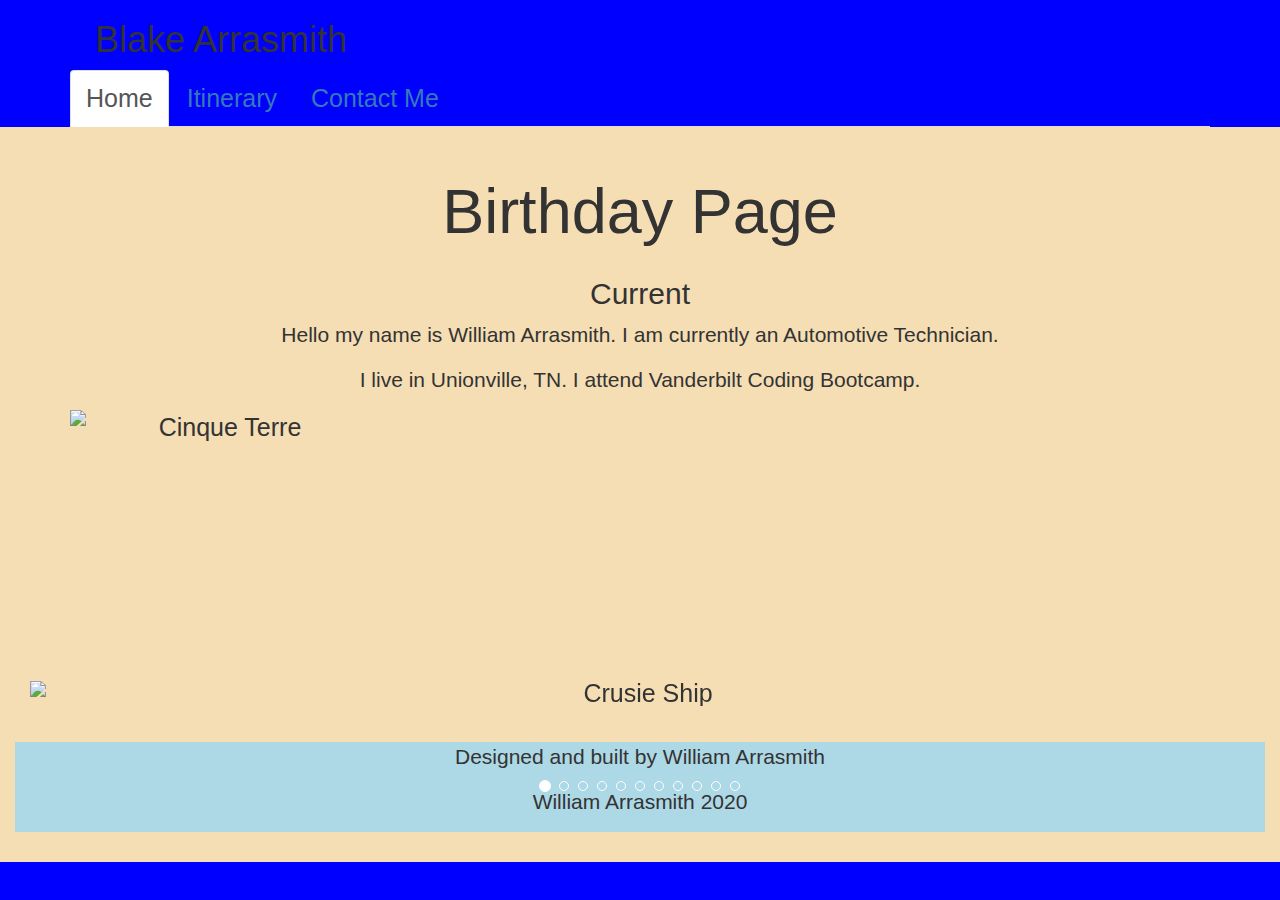
==== index.html @ 5e09344e "Add files via upload" ====
<!DOCTYPE html>
<html lang="en">

<head>
    <meta charset="UTF-8">
    <meta name="viewport" content="width=device-width, initial-scale=1.0">
    <title>Document</title>
    <!--bootstrap CSS-->
    <link rel="stylesheet" href="https://maxcdn.bootstrapcdn.com/bootstrap/3.4.1/css/bootstrap.min.css">
    <script src="https://ajax.googleapis.com/ajax/libs/jquery/3.5.1/jquery.min.js"></script>
    <script src="https://maxcdn.bootstrapcdn.com/bootstrap/3.4.1/js/bootstrap.min.js"></script>
    <link rel="stylesheet" href="style.css">

</head>

<body>
    <!--nav bar-->
    <nav class="container">
        <h1>Blake Arrasmith</h1>
        <ul class="nav nav-tabs" role="tablist">
            <li class="active"><a href="index.html">Home</a></li>
            <li><a href="portfolio.html">Itinerary</a></li>
            <li><a href="contact.html">Contact Me</a></li>
            </li>
        </ul>
    </nav>
    <!--The bio about me paragraph-->
    <div class="jumbotron text-center">
        <h1>Birthday Page</h1>
        <div class="container">
            <h2>Current</h2>
            <p> Hello my name is William Arrasmith. I am currently an Automotive Technician.</p>
            <p>I live in Unionville, TN. I attend Vanderbilt Coding Bootcamp.</p>
            <img src="/Users/billyarrasmith/Desktop/untitled folder/84351581_10219651532632770_3981963784708161536_n.jpg" class="img-responsive"
                alt="Cinque Terre" width="304" height="236">
        </div>
        <br>
        <div id="myCarousel" class="carousel slide" data-ride="carousel">
            <!-- Indicators -->
            <ol class="carousel-indicators">
                <li data-target=" #myCarousel" data-slide-to="0" class="active">
                </li>
                <li data-target="#myCarousel" data-slide-to="1"></li>
                <li data-target="#myCarousel" data-slide-to="2"></li>
                <li data-target="#myCarousel" data-slide-to="3"></li>
                <li data-target="#myCarousel" data-slide-to="4"></li>
                <li data-target="#myCarousel" data-slide-to="5"></li>
                <li data-target="#myCarousel" data-slide-to="6"></li>
                <li data-target="#myCarousel" data-slide-to="7"></li>
                <li data-target="#myCarousel" data-slide-to="8"></li>
                <li data-target="#myCarousel" data-slide-to="9"></li>
                <li data-target="#myCarousel" data-slide-to="10"></li>
                
            </ol>

            <!-- Slide show of my family and I -->
            <div class="carousel-inner">
                <div class="item active">
                    <img src="/Users/billyarrasmith/Desktop/untitled folder/12031409_10207054496194732_6676151330796361200_o.jpg"
                        alt="Crusie Ship">
                </div>
                <div class="item">
                    <img src="/Users/billyarrasmith/Desktop/untitled folder/12119145_10207198161866284_5702926643537372751_n.jpg"
                        alt="Cozumel">
                </div>
                <div class="item">
                    <img src="/Users/billyarrasmith/Desktop/untitled folder/12243375_10207410854623470_7659362001310840314_n.jpg"
                        alt="Disney Crusie">
                </div>
                <div class="item">
                    <img src="/Users/billyarrasmith/Desktop/untitled folder/12604831_10207852004971953_3702475857105244573_o.jpg"
                        alt="Happy New Year">
                </div>
                <div class="item">
                    <img src="/Users/billyarrasmith/Desktop/untitled folder/13102865_10208556662147942_6955949060857238218_n.jpg"
                        alt="Cliff Diving in Jamaica">
                </div>
                <div class="item">
                    <img src="/Users/billyarrasmith/Desktop/untitled folder/19146194_10212146825579784_8540641922149467354_n.jpg"
                        alt="a">
                </div>
                <div class="item">
                    <img src="/Users/billyarrasmith/Desktop/untitled folder/19554145_10212290032359864_7383896425616677010_n.jpg"
                        alt="b">
                </div>
                <div class="item">
                    <img src="/Users/billyarrasmith/Desktop/untitled folder/37928076_10215567854423367_3136209849960890368_n.jpg"
                        alt="c">
                </div>
                <div class="item">
                    <img src="/Users/billyarrasmith/Desktop/untitled folder/67500569_10218141419200878_5331160939645370368_n.jpg"
                        alt="d">
                </div>
                <div class="item">
                    <img src="/Users/billyarrasmith/Desktop/untitled folder/71352003_10218582218620588_6182954964210417664_n.jpg"
                        alt="e">
                </div>
                <div class="item">
                    <img src="/Users/billyarrasmith/Desktop/untitled folder/35922905_1972694799408446_5653456410818641920_o.jpg"
                        alt="f" </div>
                </div>
            </div>
            <br>
            <footer class="row">
                <div class="col-md">
                    <p>Designed and built by William Arrasmith</p>
                    <p>William Arrasmith 2020</p>
                </div>
            </footer>

</body>

</html>
---- style.css ----
* {
    font-size: 25px;
}

body {
     background-color: blue;
     background-position: fixed;
}

footer {
    text-align: center;
    font-size: 15px;
    background-color: lightblue;
}

h1 {
    padding-right: 25px;
    padding-left: 25px;
}
.jumbotron {
    padding: 30px;
    background-color: wheat;
}
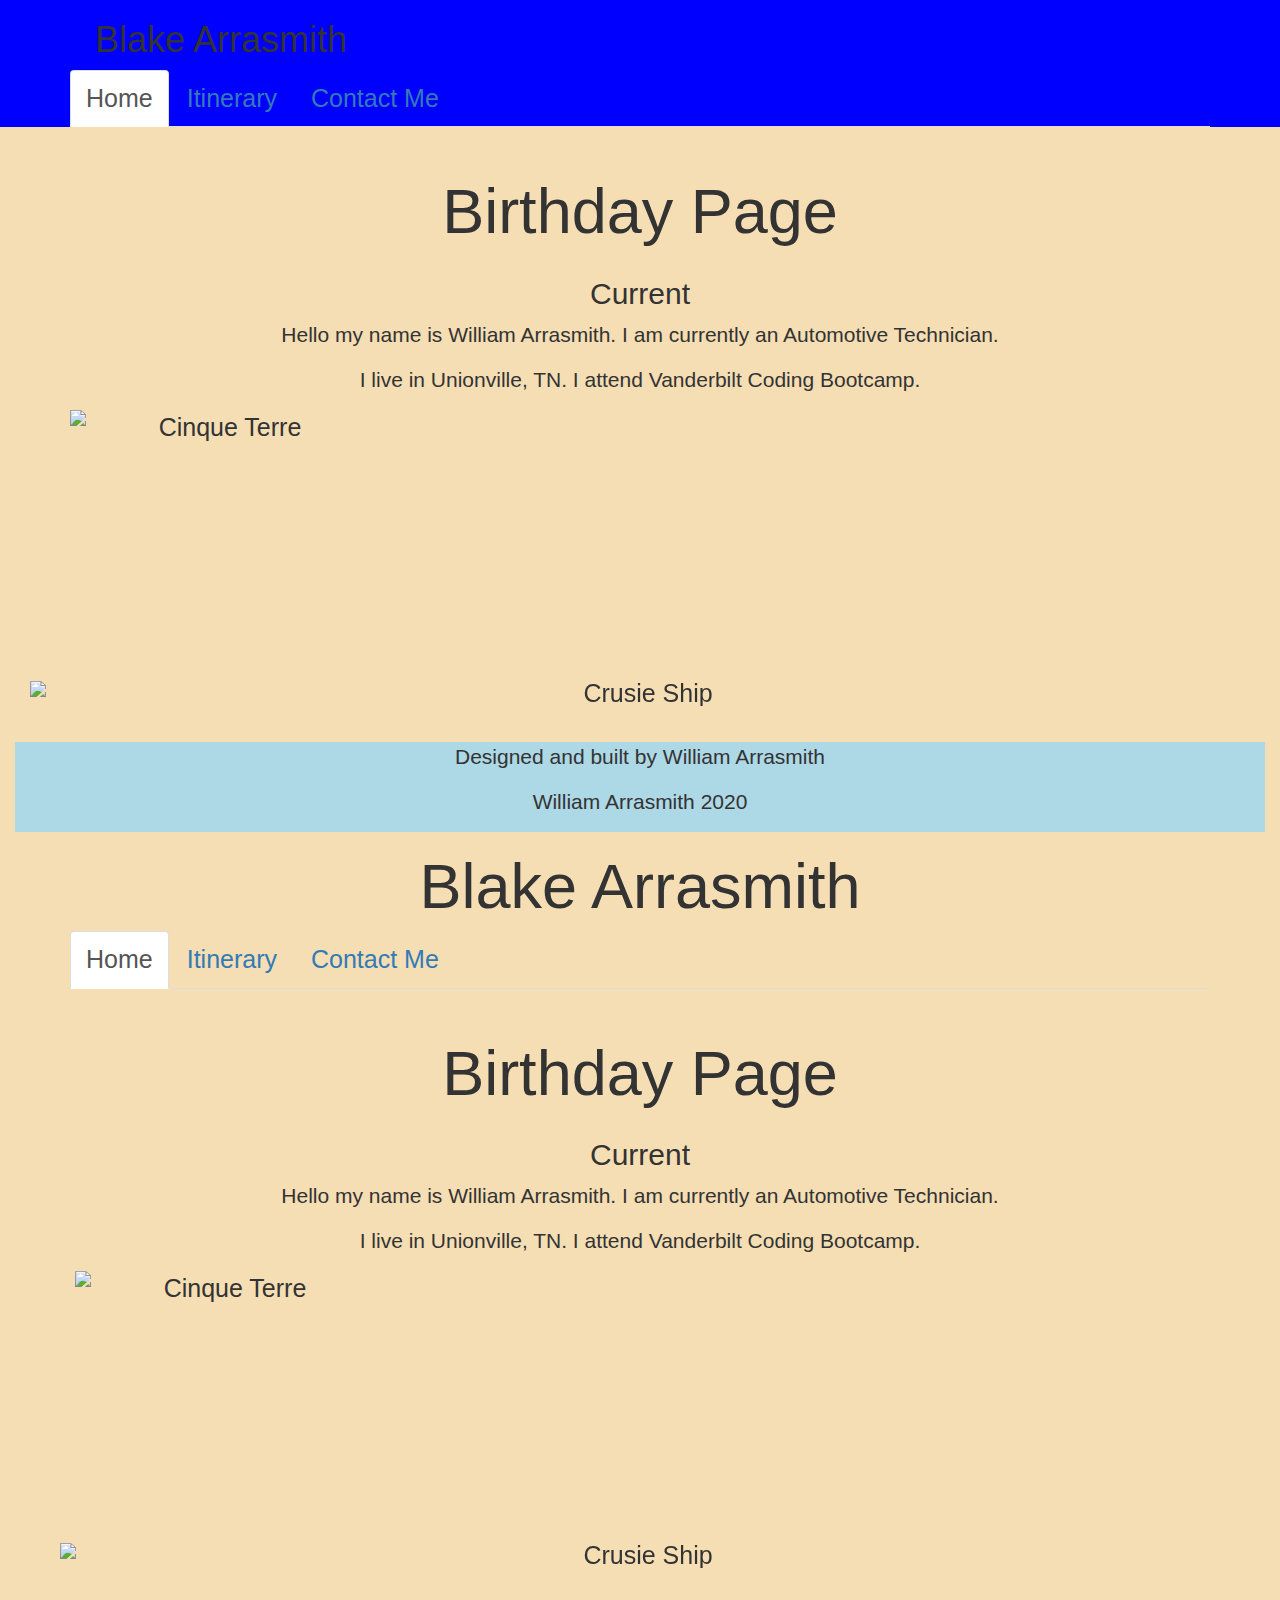
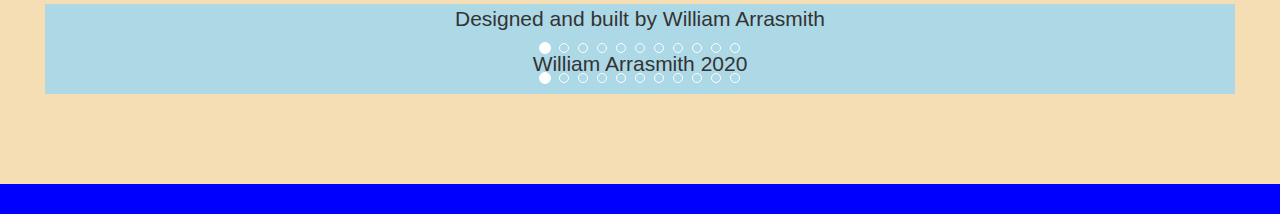
==== commit 2dc89619: "Update index.html" ====
--- a/index.html
+++ b/index.html
@@ -108,6 +108,118 @@
                 </div>
             </footer>
 
+</body><!DOCTYPE html>
+<html lang="en">
+
+<head>
+    <meta charset="UTF-8">
+    <meta name="viewport" content="width=device-width, initial-scale=1.0">
+    <title>Document</title>
+    <!--bootstrap CSS-->
+    <link rel="stylesheet" href="https://maxcdn.bootstrapcdn.com/bootstrap/3.4.1/css/bootstrap.min.css">
+    <script src="https://ajax.googleapis.com/ajax/libs/jquery/3.5.1/jquery.min.js"></script>
+    <script src="https://maxcdn.bootstrapcdn.com/bootstrap/3.4.1/js/bootstrap.min.js"></script>
+    <link rel="stylesheet" href="style.css">
+
+</head>
+
+<body>
+    <!--nav bar-->
+    <nav class="container">
+        <h1>Blake Arrasmith</h1>
+        <ul class="nav nav-tabs" role="tablist">
+            <li class="active"><a href="index.html">Home</a></li>
+            <li><a href="portfolio.html">Itinerary</a></li>
+            <li><a href="contact.html">Contact Me</a></li>
+            </li>
+        </ul>
+    </nav>
+    <!--The bio about me paragraph-->
+    <div class="jumbotron text-center">
+        <h1>Birthday Page</h1>
+        <div class="container">
+            <h2>Current</h2>
+            <p> Hello my name is William Arrasmith. I am currently an Automotive Technician.</p>
+            <p>I live in Unionville, TN. I attend Vanderbilt Coding Bootcamp.</p>
+            <img src="/Users/billyarrasmith/Desktop/blakeimages/84351581_10219651532632770_3981963784708161536_n.jpg" class="img-responsive"
+                alt="Cinque Terre" width="304" height="236">
+        </div>
+        <br>
+        <div id="myCarousel" class="carousel slide" data-ride="carousel">
+            <!-- Indicators -->
+            <ol class="carousel-indicators">
+                <li data-target=" #myCarousel" data-slide-to="0" class="active">
+                </li>
+                <li data-target="#myCarousel" data-slide-to="1"></li>
+                <li data-target="#myCarousel" data-slide-to="2"></li>
+                <li data-target="#myCarousel" data-slide-to="3"></li>
+                <li data-target="#myCarousel" data-slide-to="4"></li>
+                <li data-target="#myCarousel" data-slide-to="5"></li>
+                <li data-target="#myCarousel" data-slide-to="6"></li>
+                <li data-target="#myCarousel" data-slide-to="7"></li>
+                <li data-target="#myCarousel" data-slide-to="8"></li>
+                <li data-target="#myCarousel" data-slide-to="9"></li>
+                <li data-target="#myCarousel" data-slide-to="10"></li>
+                
+            </ol>
+
+            <!-- Slide show of my family and I -->
+            <div class="carousel-inner">
+                <div class="item active">
+                    <img src="/Users/billyarrasmith/Desktop/blakeimages/12031409_10207054496194732_6676151330796361200_o.jpg"
+                        alt="Crusie Ship">
+                </div>
+                <div class="item">
+                    <img src="/Users/billyarrasmith/Desktop/blakeimages/12119145_10207198161866284_5702926643537372751_n.jpg"
+                        alt="Cozumel">
+                </div>
+                <div class="item">
+                    <img src="/Users/billyarrasmith/Desktop/blakeimages/71352003_10218582218620588_6182954964210417664_n.jpg"
+                        alt="Disney Crusie">
+                </div>
+                <div class="item">
+                    <img src="/Users/billyarrasmith/Desktop/untitled folder/12604831_10207852004971953_3702475857105244573_o.jpg"
+                        alt="Happy New Year">
+                </div>
+                <div class="item">
+                    <img src="/Users/billyarrasmith/Desktop/blakeimages/12604831_10207852004971953_3702475857105244573_o.jpg"
+                        alt="Cliff Diving in Jamaica">
+                </div>
+                <div class="item">
+                    <img src="/Users/billyarrasmith/Desktop/blakeimages/13102865_10208556662147942_6955949060857238218_n.jpg"
+                        alt="a">
+                </div>
+                <div class="item">
+                    <img src="/Users/billyarrasmith/Desktop/blakeimages/19146194_10212146825579784_8540641922149467354_n.jpg"
+                        alt="b">
+                </div>
+                <div class="item">
+                    <img src="/Users/billyarrasmith/Desktop/blakeimages/19554145_10212290032359864_7383896425616677010_n.jpg"
+                        alt="c">
+                </div>
+                <div class="item">
+                    <img src="/Users/billyarrasmith/Desktop/blakeimages/35922905_1972694799408446_5653456410818641920_o.jpg"
+                        alt="d">
+                </div>
+                <div class="item">
+                    <img src="/Users/billyarrasmith/Desktop/blakeimages/37928076_10215567854423367_3136209849960890368_n.jpg"
+                        alt="e">
+                </div>
+                <div class="item">
+                    <img src="/Users/billyarrasmith/Desktop/blakeimages/67500569_10218141419200878_5331160939645370368_n.jpg"
+                        alt="f" </div>
+                </div>
+            </div>
+            <br>
+            <footer class="row">
+                <div class="col-md">
+                    <p>Designed and built by William Arrasmith</p>
+                    <p>William Arrasmith 2020</p>
+                </div>
+            </footer>
+
 </body>
 
-</html>+</html>
+
+</html>
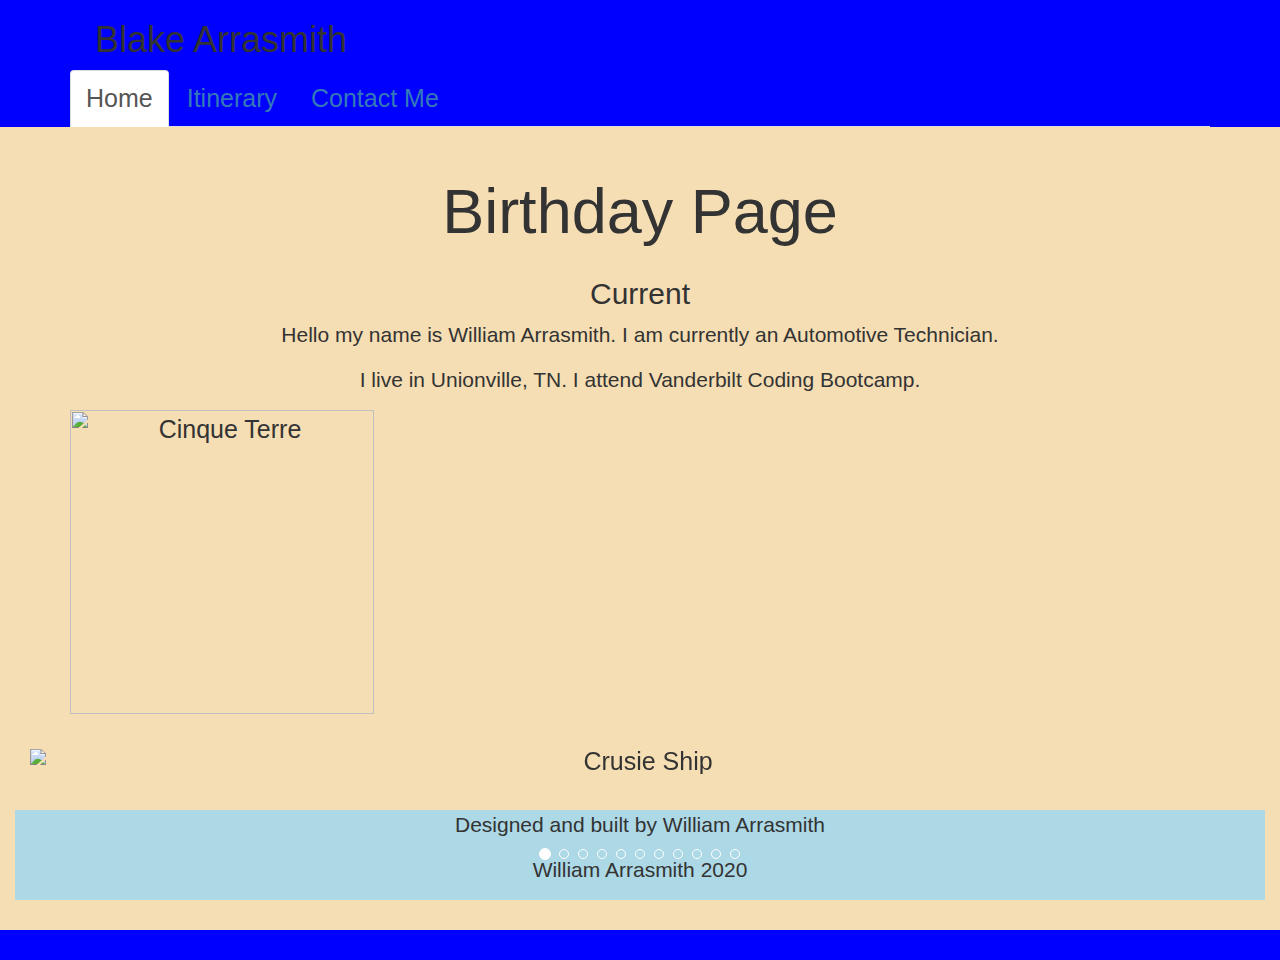
==== commit f458c47f: "Update index.html" ====
--- a/index.html
+++ b/index.html
@@ -1,112 +1,4 @@
-<!DOCTYPE html>
-<html lang="en">
 
-<head>
-    <meta charset="UTF-8">
-    <meta name="viewport" content="width=device-width, initial-scale=1.0">
-    <title>Document</title>
-    <!--bootstrap CSS-->
-    <link rel="stylesheet" href="https://maxcdn.bootstrapcdn.com/bootstrap/3.4.1/css/bootstrap.min.css">
-    <script src="https://ajax.googleapis.com/ajax/libs/jquery/3.5.1/jquery.min.js"></script>
-    <script src="https://maxcdn.bootstrapcdn.com/bootstrap/3.4.1/js/bootstrap.min.js"></script>
-    <link rel="stylesheet" href="style.css">
-
-</head>
-
-<body>
-    <!--nav bar-->
-    <nav class="container">
-        <h1>Blake Arrasmith</h1>
-        <ul class="nav nav-tabs" role="tablist">
-            <li class="active"><a href="index.html">Home</a></li>
-            <li><a href="portfolio.html">Itinerary</a></li>
-            <li><a href="contact.html">Contact Me</a></li>
-            </li>
-        </ul>
-    </nav>
-    <!--The bio about me paragraph-->
-    <div class="jumbotron text-center">
-        <h1>Birthday Page</h1>
-        <div class="container">
-            <h2>Current</h2>
-            <p> Hello my name is William Arrasmith. I am currently an Automotive Technician.</p>
-            <p>I live in Unionville, TN. I attend Vanderbilt Coding Bootcamp.</p>
-            <img src="/Users/billyarrasmith/Desktop/untitled folder/84351581_10219651532632770_3981963784708161536_n.jpg" class="img-responsive"
-                alt="Cinque Terre" width="304" height="236">
-        </div>
-        <br>
-        <div id="myCarousel" class="carousel slide" data-ride="carousel">
-            <!-- Indicators -->
-            <ol class="carousel-indicators">
-                <li data-target=" #myCarousel" data-slide-to="0" class="active">
-                </li>
-                <li data-target="#myCarousel" data-slide-to="1"></li>
-                <li data-target="#myCarousel" data-slide-to="2"></li>
-                <li data-target="#myCarousel" data-slide-to="3"></li>
-                <li data-target="#myCarousel" data-slide-to="4"></li>
-                <li data-target="#myCarousel" data-slide-to="5"></li>
-                <li data-target="#myCarousel" data-slide-to="6"></li>
-                <li data-target="#myCarousel" data-slide-to="7"></li>
-                <li data-target="#myCarousel" data-slide-to="8"></li>
-                <li data-target="#myCarousel" data-slide-to="9"></li>
-                <li data-target="#myCarousel" data-slide-to="10"></li>
-                
-            </ol>
-
-            <!-- Slide show of my family and I -->
-            <div class="carousel-inner">
-                <div class="item active">
-                    <img src="/Users/billyarrasmith/Desktop/untitled folder/12031409_10207054496194732_6676151330796361200_o.jpg"
-                        alt="Crusie Ship">
-                </div>
-                <div class="item">
-                    <img src="/Users/billyarrasmith/Desktop/untitled folder/12119145_10207198161866284_5702926643537372751_n.jpg"
-                        alt="Cozumel">
-                </div>
-                <div class="item">
-                    <img src="/Users/billyarrasmith/Desktop/untitled folder/12243375_10207410854623470_7659362001310840314_n.jpg"
-                        alt="Disney Crusie">
-                </div>
-                <div class="item">
-                    <img src="/Users/billyarrasmith/Desktop/untitled folder/12604831_10207852004971953_3702475857105244573_o.jpg"
-                        alt="Happy New Year">
-                </div>
-                <div class="item">
-                    <img src="/Users/billyarrasmith/Desktop/untitled folder/13102865_10208556662147942_6955949060857238218_n.jpg"
-                        alt="Cliff Diving in Jamaica">
-                </div>
-                <div class="item">
-                    <img src="/Users/billyarrasmith/Desktop/untitled folder/19146194_10212146825579784_8540641922149467354_n.jpg"
-                        alt="a">
-                </div>
-                <div class="item">
-                    <img src="/Users/billyarrasmith/Desktop/untitled folder/19554145_10212290032359864_7383896425616677010_n.jpg"
-                        alt="b">
-                </div>
-                <div class="item">
-                    <img src="/Users/billyarrasmith/Desktop/untitled folder/37928076_10215567854423367_3136209849960890368_n.jpg"
-                        alt="c">
-                </div>
-                <div class="item">
-                    <img src="/Users/billyarrasmith/Desktop/untitled folder/67500569_10218141419200878_5331160939645370368_n.jpg"
-                        alt="d">
-                </div>
-                <div class="item">
-                    <img src="/Users/billyarrasmith/Desktop/untitled folder/71352003_10218582218620588_6182954964210417664_n.jpg"
-                        alt="e">
-                </div>
-                <div class="item">
-                    <img src="/Users/billyarrasmith/Desktop/untitled folder/35922905_1972694799408446_5653456410818641920_o.jpg"
-                        alt="f" </div>
-                </div>
-            </div>
-            <br>
-            <footer class="row">
-                <div class="col-md">
-                    <p>Designed and built by William Arrasmith</p>
-                    <p>William Arrasmith 2020</p>
-                </div>
-            </footer>
 
 </body><!DOCTYPE html>
 <html lang="en">
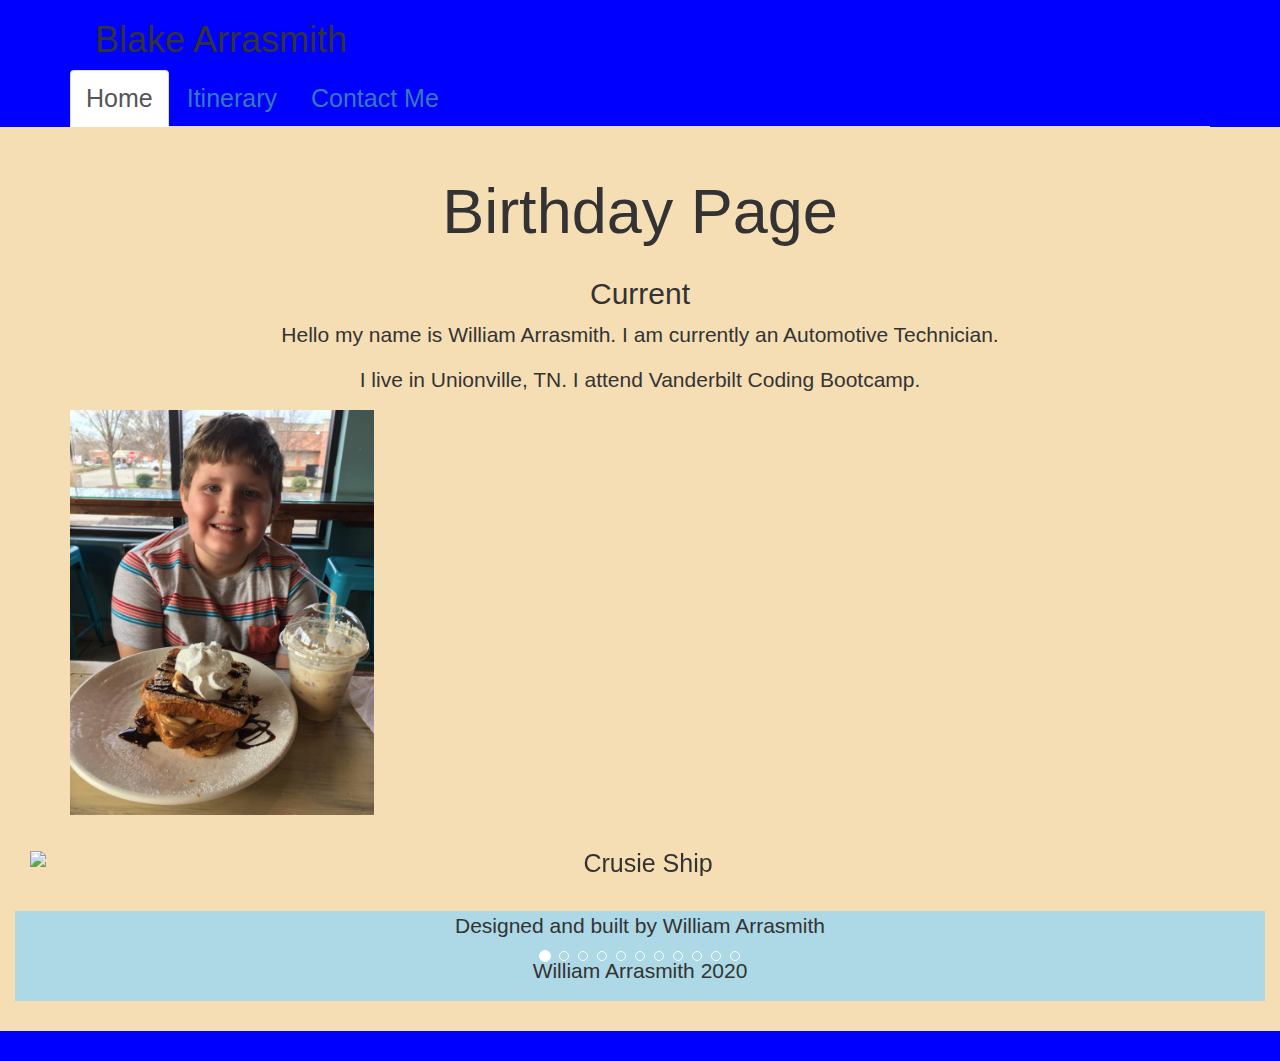
==== commit 03c82613: "Update index.html" ====
--- a/index.html
+++ b/index.html
@@ -33,7 +33,7 @@
             <h2>Current</h2>
             <p> Hello my name is William Arrasmith. I am currently an Automotive Technician.</p>
             <p>I live in Unionville, TN. I attend Vanderbilt Coding Bootcamp.</p>
-            <img src="/Users/billyarrasmith/Desktop/blakeimages/84351581_10219651532632770_3981963784708161536_n.jpg" class="img-responsive"
+            <img src="/blakeimages/84351581_10219651532632770_3981963784708161536_n.jpg" class="img-responsive"
                 alt="Cinque Terre" width="304" height="236">
         </div>
         <br>
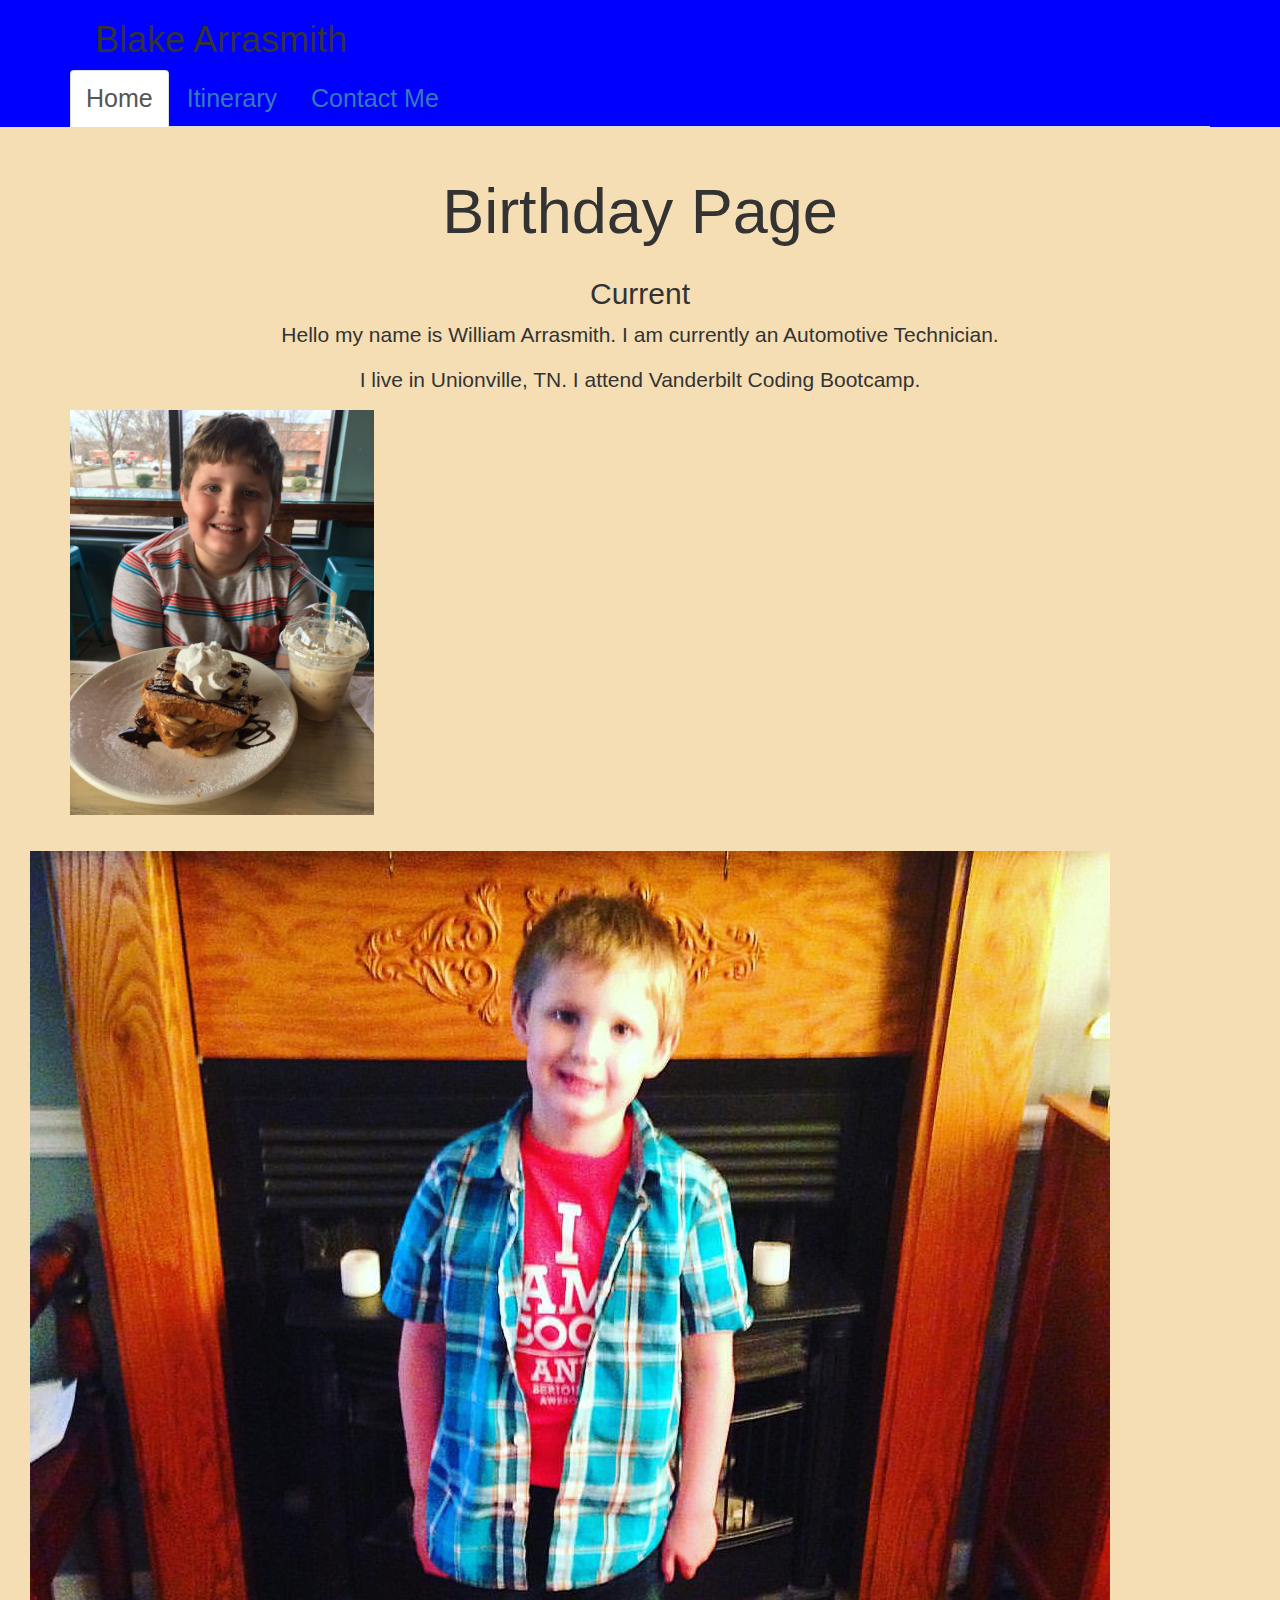
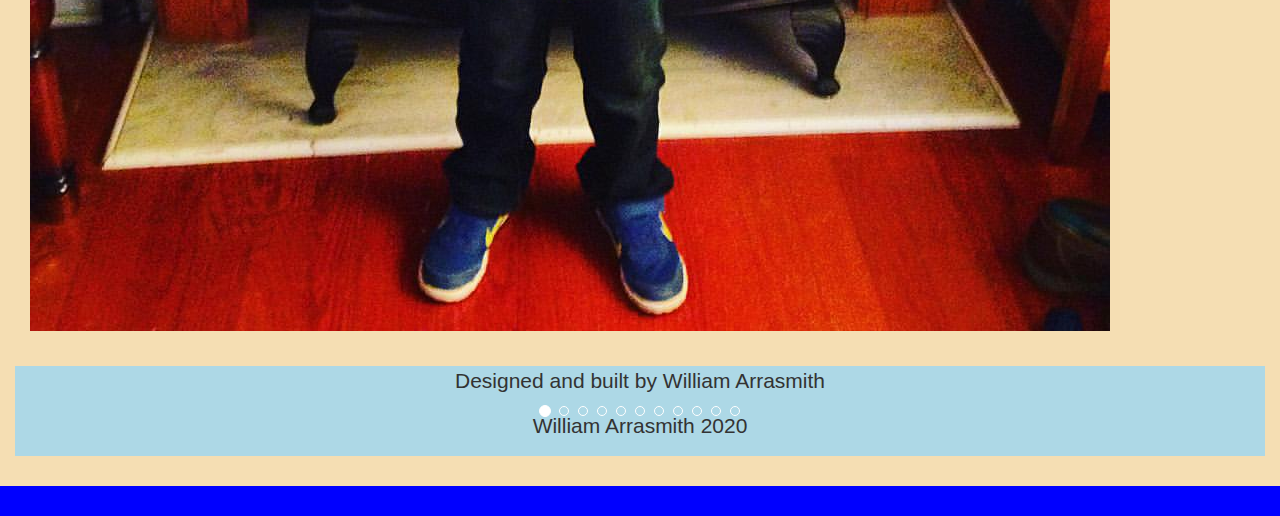
==== commit e6551ad4: "Update index.html" ====
--- a/index.html
+++ b/index.html
@@ -33,7 +33,7 @@
             <h2>Current</h2>
             <p> Hello my name is William Arrasmith. I am currently an Automotive Technician.</p>
             <p>I live in Unionville, TN. I attend Vanderbilt Coding Bootcamp.</p>
-            <img src="/blakeimages/84351581_10219651532632770_3981963784708161536_n.jpg" class="img-responsive"
+            <img src="blakeimages/84351581_10219651532632770_3981963784708161536_n.jpg" class="img-responsive"
                 alt="Cinque Terre" width="304" height="236">
         </div>
         <br>
@@ -58,47 +58,47 @@
             <!-- Slide show of my family and I -->
             <div class="carousel-inner">
                 <div class="item active">
-                    <img src="/Users/billyarrasmith/Desktop/blakeimages/12031409_10207054496194732_6676151330796361200_o.jpg"
+                    <img src="blakeimages/12031409_10207054496194732_6676151330796361200_o.jpg"
                         alt="Crusie Ship">
                 </div>
                 <div class="item">
-                    <img src="/Users/billyarrasmith/Desktop/blakeimages/12119145_10207198161866284_5702926643537372751_n.jpg"
+                    <img src="blakeimages/12119145_10207198161866284_5702926643537372751_n.jpg"
                         alt="Cozumel">
                 </div>
                 <div class="item">
-                    <img src="/Users/billyarrasmith/Desktop/blakeimages/71352003_10218582218620588_6182954964210417664_n.jpg"
+                    <img src="blakeimages/71352003_10218582218620588_6182954964210417664_n.jpg"
                         alt="Disney Crusie">
                 </div>
                 <div class="item">
-                    <img src="/Users/billyarrasmith/Desktop/untitled folder/12604831_10207852004971953_3702475857105244573_o.jpg"
+                    <img src="blakeimages/12604831_10207852004971953_3702475857105244573_o.jpg"
                         alt="Happy New Year">
                 </div>
                 <div class="item">
-                    <img src="/Users/billyarrasmith/Desktop/blakeimages/12604831_10207852004971953_3702475857105244573_o.jpg"
+                    <img src="blakeimages/12604831_10207852004971953_3702475857105244573_o.jpg"
                         alt="Cliff Diving in Jamaica">
                 </div>
                 <div class="item">
-                    <img src="/Users/billyarrasmith/Desktop/blakeimages/13102865_10208556662147942_6955949060857238218_n.jpg"
+                    <img src="blakeimages/13102865_10208556662147942_6955949060857238218_n.jpg"
                         alt="a">
                 </div>
                 <div class="item">
-                    <img src="/Users/billyarrasmith/Desktop/blakeimages/19146194_10212146825579784_8540641922149467354_n.jpg"
+                    <img src="blakeimages/19146194_10212146825579784_8540641922149467354_n.jpg"
                         alt="b">
                 </div>
                 <div class="item">
-                    <img src="/Users/billyarrasmith/Desktop/blakeimages/19554145_10212290032359864_7383896425616677010_n.jpg"
+                    <img src="blakeimages/19554145_10212290032359864_7383896425616677010_n.jpg"
                         alt="c">
                 </div>
                 <div class="item">
-                    <img src="/Users/billyarrasmith/Desktop/blakeimages/35922905_1972694799408446_5653456410818641920_o.jpg"
+                    <img src="blakeimages/35922905_1972694799408446_5653456410818641920_o.jpg"
                         alt="d">
                 </div>
                 <div class="item">
-                    <img src="/Users/billyarrasmith/Desktop/blakeimages/37928076_10215567854423367_3136209849960890368_n.jpg"
+                    <img src="blakeimages/37928076_10215567854423367_3136209849960890368_n.jpg"
                         alt="e">
                 </div>
                 <div class="item">
-                    <img src="/Users/billyarrasmith/Desktop/blakeimages/67500569_10218141419200878_5331160939645370368_n.jpg"
+                    <img src="blakeimages/67500569_10218141419200878_5331160939645370368_n.jpg"
                         alt="f" </div>
                 </div>
             </div>
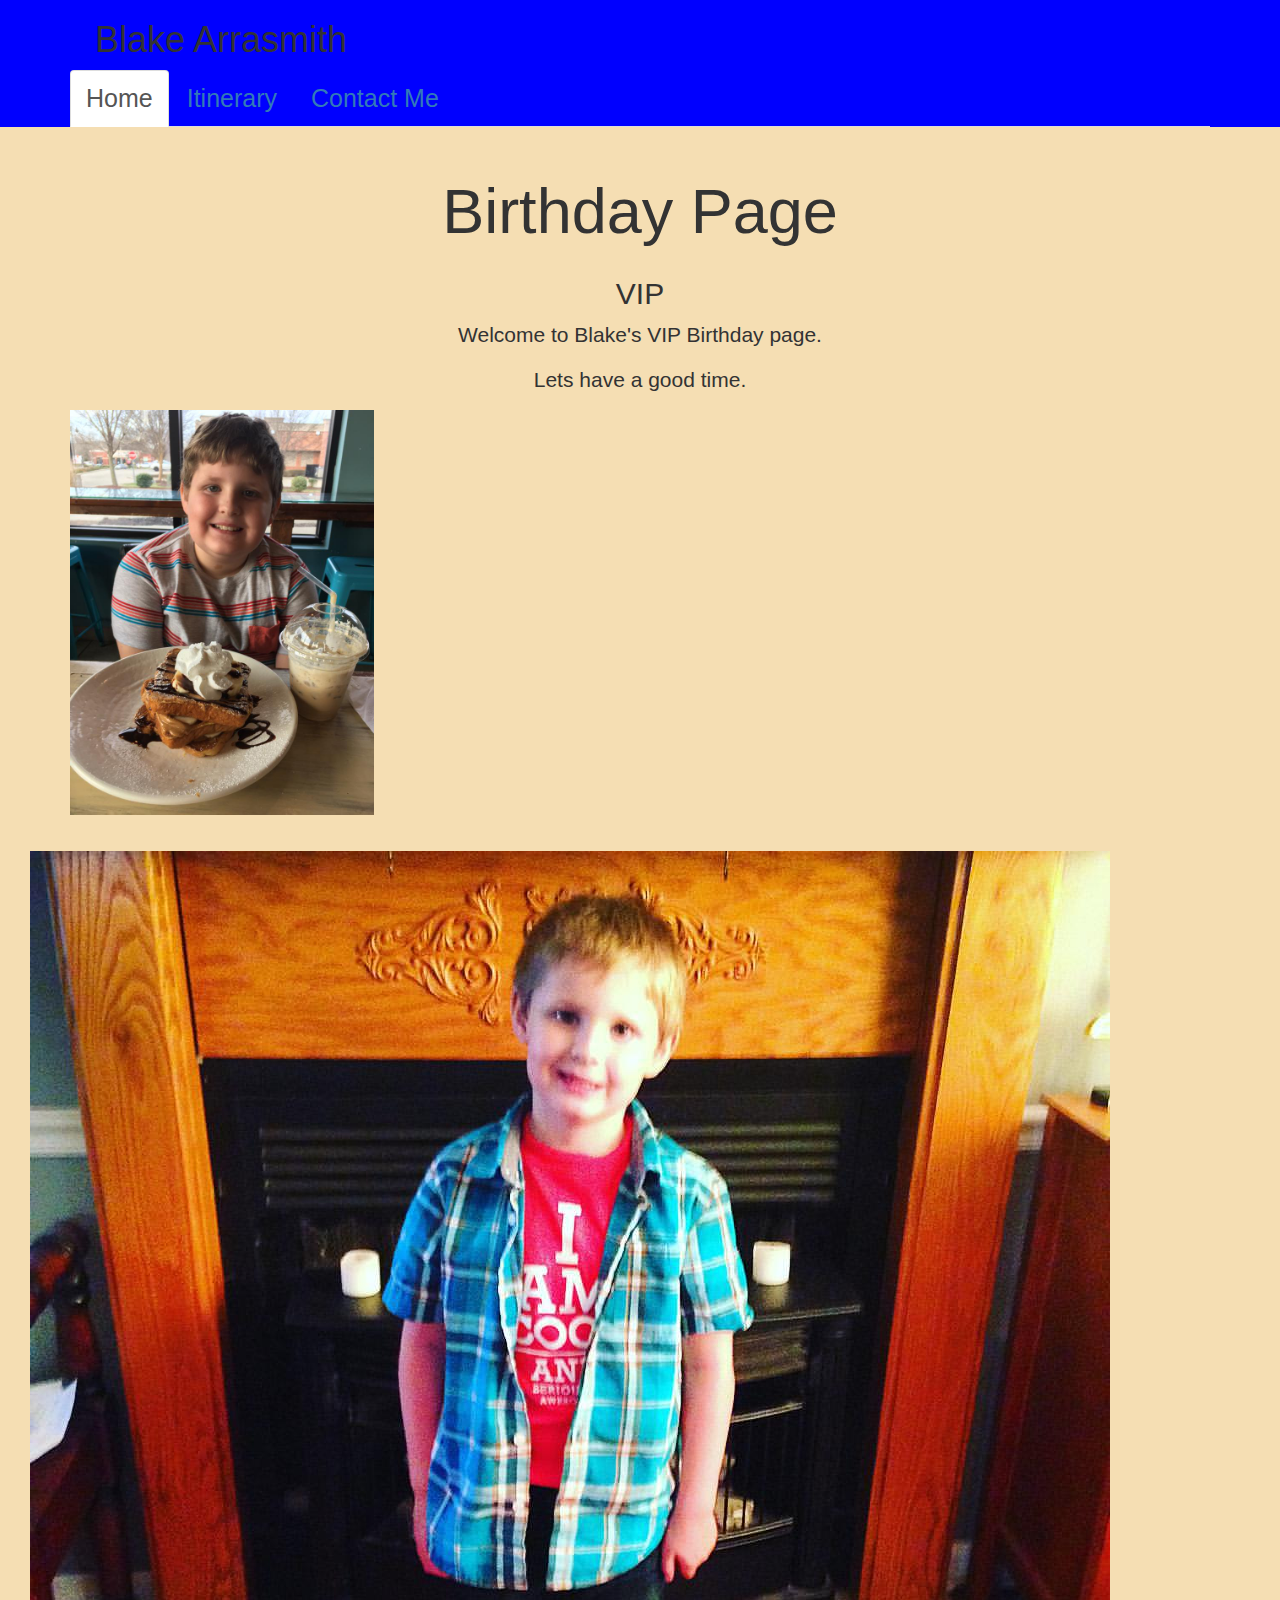
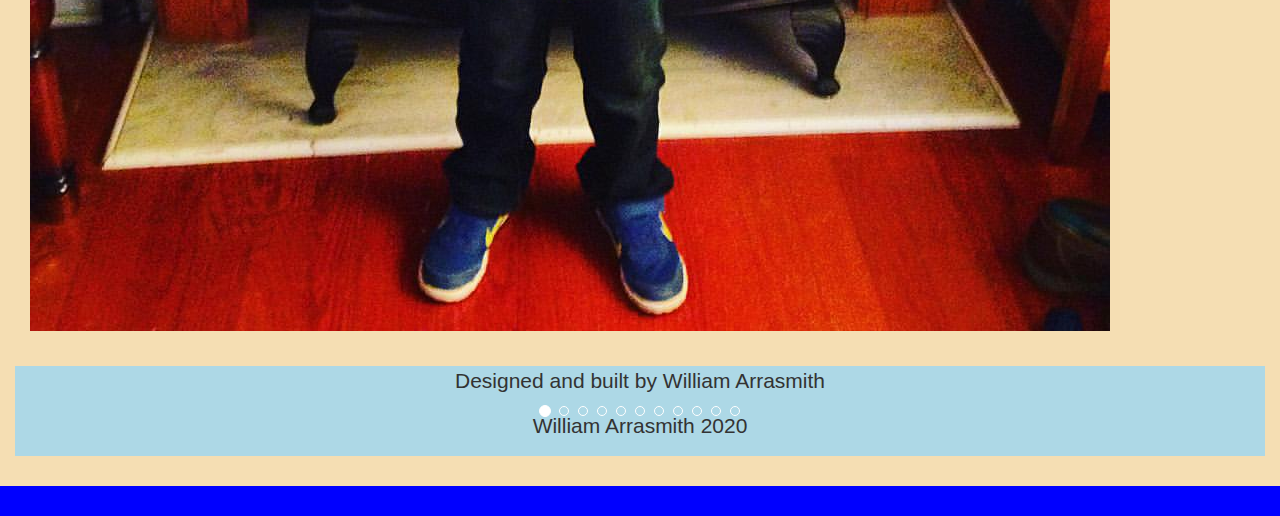
==== commit 3116a8b0: "Update index.html" ====
--- a/index.html
+++ b/index.html
@@ -30,9 +30,9 @@
     <div class="jumbotron text-center">
         <h1>Birthday Page</h1>
         <div class="container">
-            <h2>Current</h2>
-            <p> Hello my name is William Arrasmith. I am currently an Automotive Technician.</p>
-            <p>I live in Unionville, TN. I attend Vanderbilt Coding Bootcamp.</p>
+            <h2>VIP</h2>
+            <p> Welcome to Blake's VIP Birthday page.</p>
+            <p> Lets have a good time. </p>
             <img src="blakeimages/84351581_10219651532632770_3981963784708161536_n.jpg" class="img-responsive"
                 alt="Cinque Terre" width="304" height="236">
         </div>
